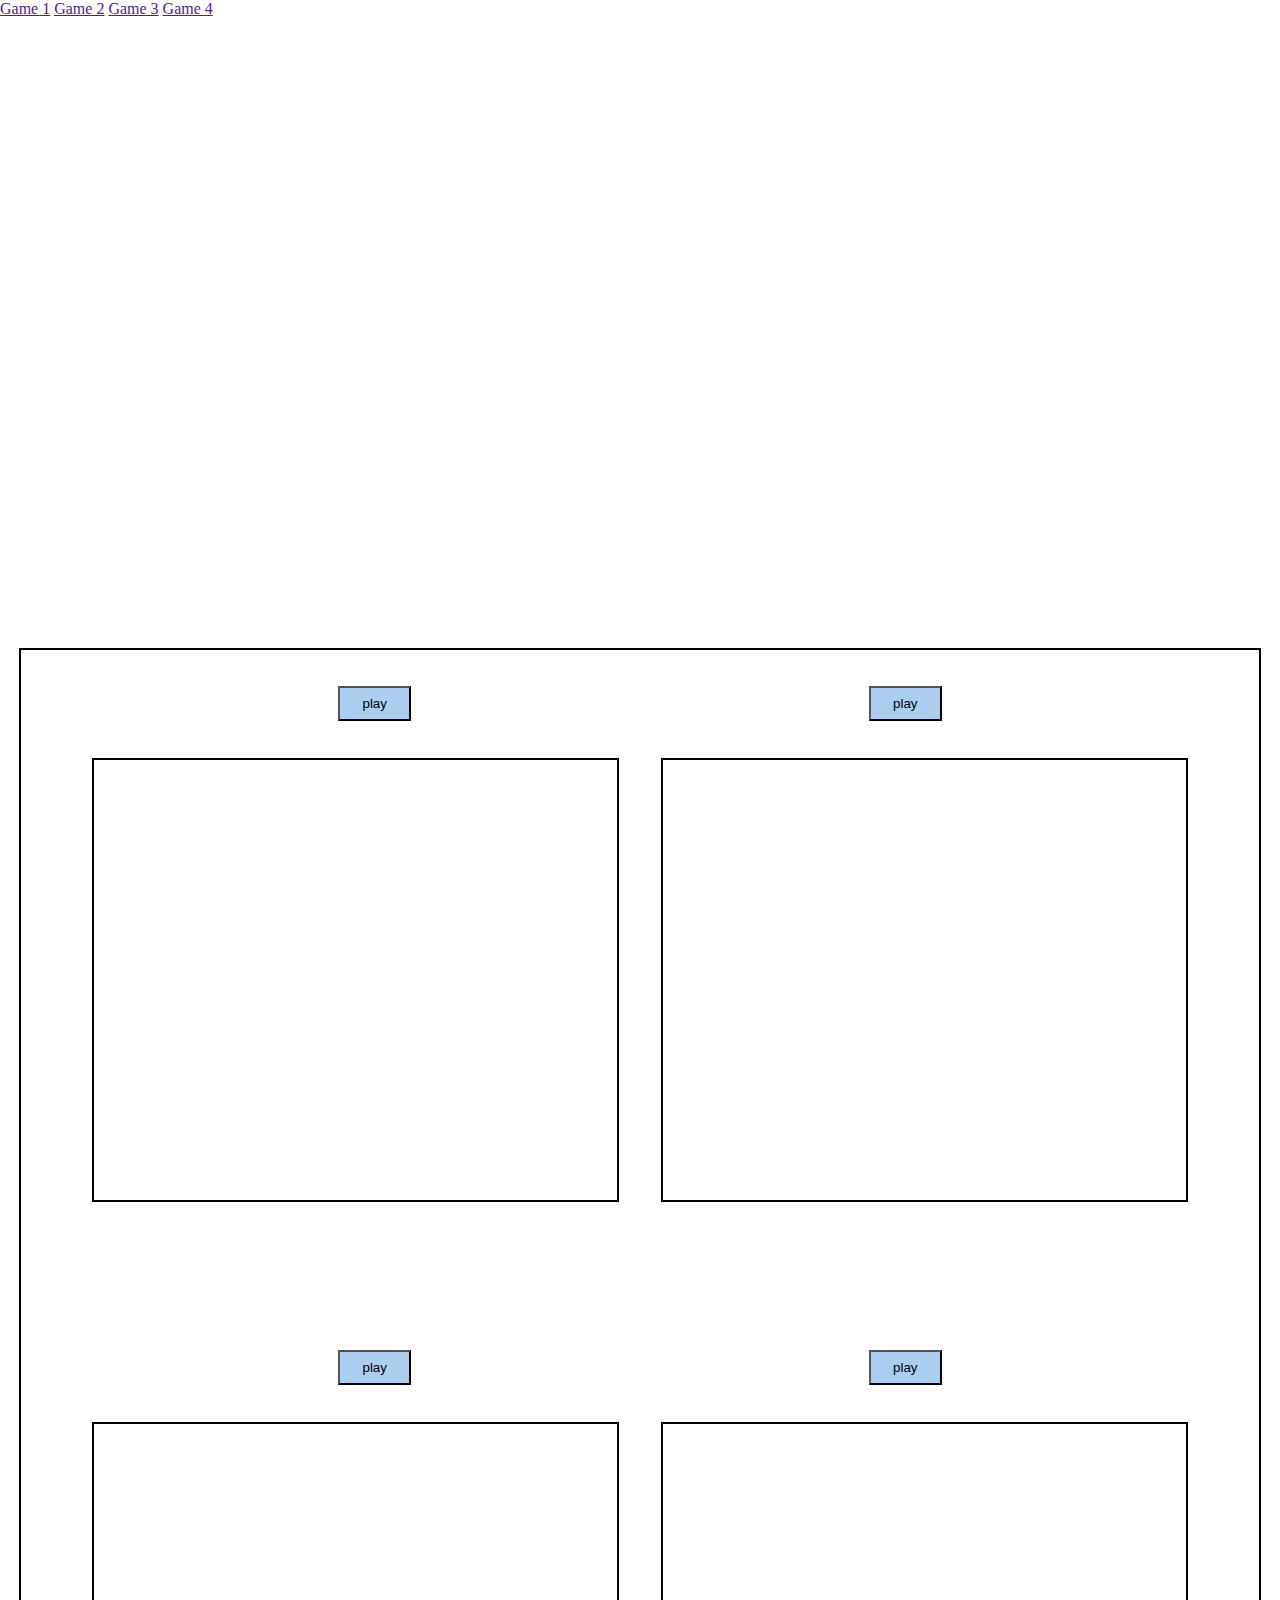
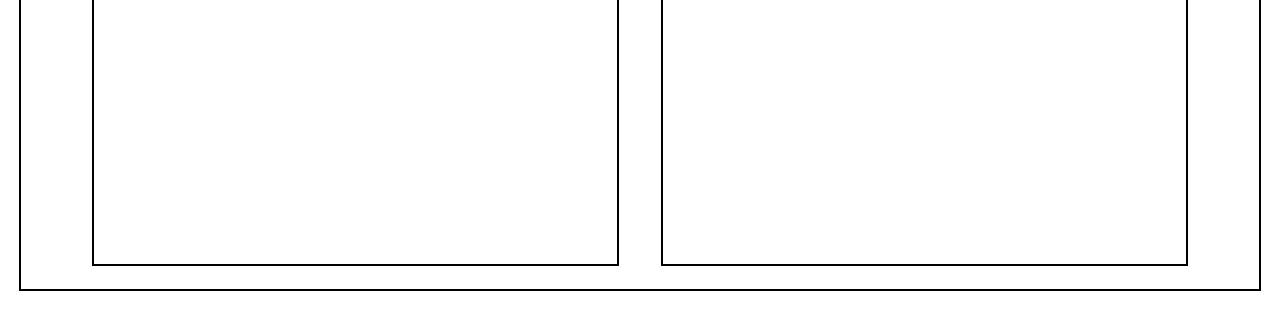
==== index.html @ 6b2fd6db "Update index.html" ====
<html>
  <head>
      <title> Games </title>
      <link rel = "stylesheet" href = "stylesheet.css">
    <script src = "script.js"> </script>
  </head>
  <body>
    <nav>
<a href="">Game 1</a> 
<a href="">Game 2</a>
<a href="">Game 3</a> 
<a href="">Game 4</a>
</nav>
    <div class = "heading">
      <br><br><br><br><br>
    </div>
    <br><br>
    <div class = "main">
      <br><br>
      <center>
        <input type = "button" value = "play" onclick = "A()"> <input type = "button" value = "play" onclick = "B()">
        <br><br>
    <iframe src="https://scratch.mit.edu/projects/744963894/embed" allowtransparency="true" width="485" height="402" frameborder="0" scrolling="no" allowfullscreen></iframe>
    
<iframe src="https://scratch.mit.edu/projects/745566850/embed" allowtransparency="true" width="485" height="402" frameborder="0" scrolling="no" allowfullscreen></iframe>
        
        <br><br><br><br><br><br><br><br>
        <input type = "button" value = "play" onclick = "C()"> <input type = "button" value = "play" onclick = "D()">
        <br><br>
    <iframe src="https://scratch.mit.edu/projects/745564771/embed" allowtransparency="true" width="485" height="402" frameborder="0" scrolling="no" allowfullscreen></iframe>
    <iframe src="https://scratch.mit.edu/projects/745561860/embed" allowtransparency="true" width="485" height="402" frameborder="0" scrolling="no" allowfullscreen></iframe>
      </center>
        </div>
      </body>
    
</html>
---- stylesheet.css ----
iframe {
  padding:0.5cm;
  border:2px solid black;
  margin:0.5cm;
  text-align:center;
}

.main {
  margin:0.5cm;
  border:2px solid black;
}

body {
  margin:0;
  padding:0;
  
}

.heading {
  font-size:100px;
  text-align:center;
  background-image:url(https://cdn.dribbble.com/users/1117770/screenshots/2626626/welcome.gif);
  background-size:cover;
  background-position:center;
  
}

input {
  margin:0 6cm;
  background-color:#abcdef;
  height:35px;
  width:73px;
}

input:hover {
  background-color:#eee;
}

input:active {
   background-color:#aaa;
}
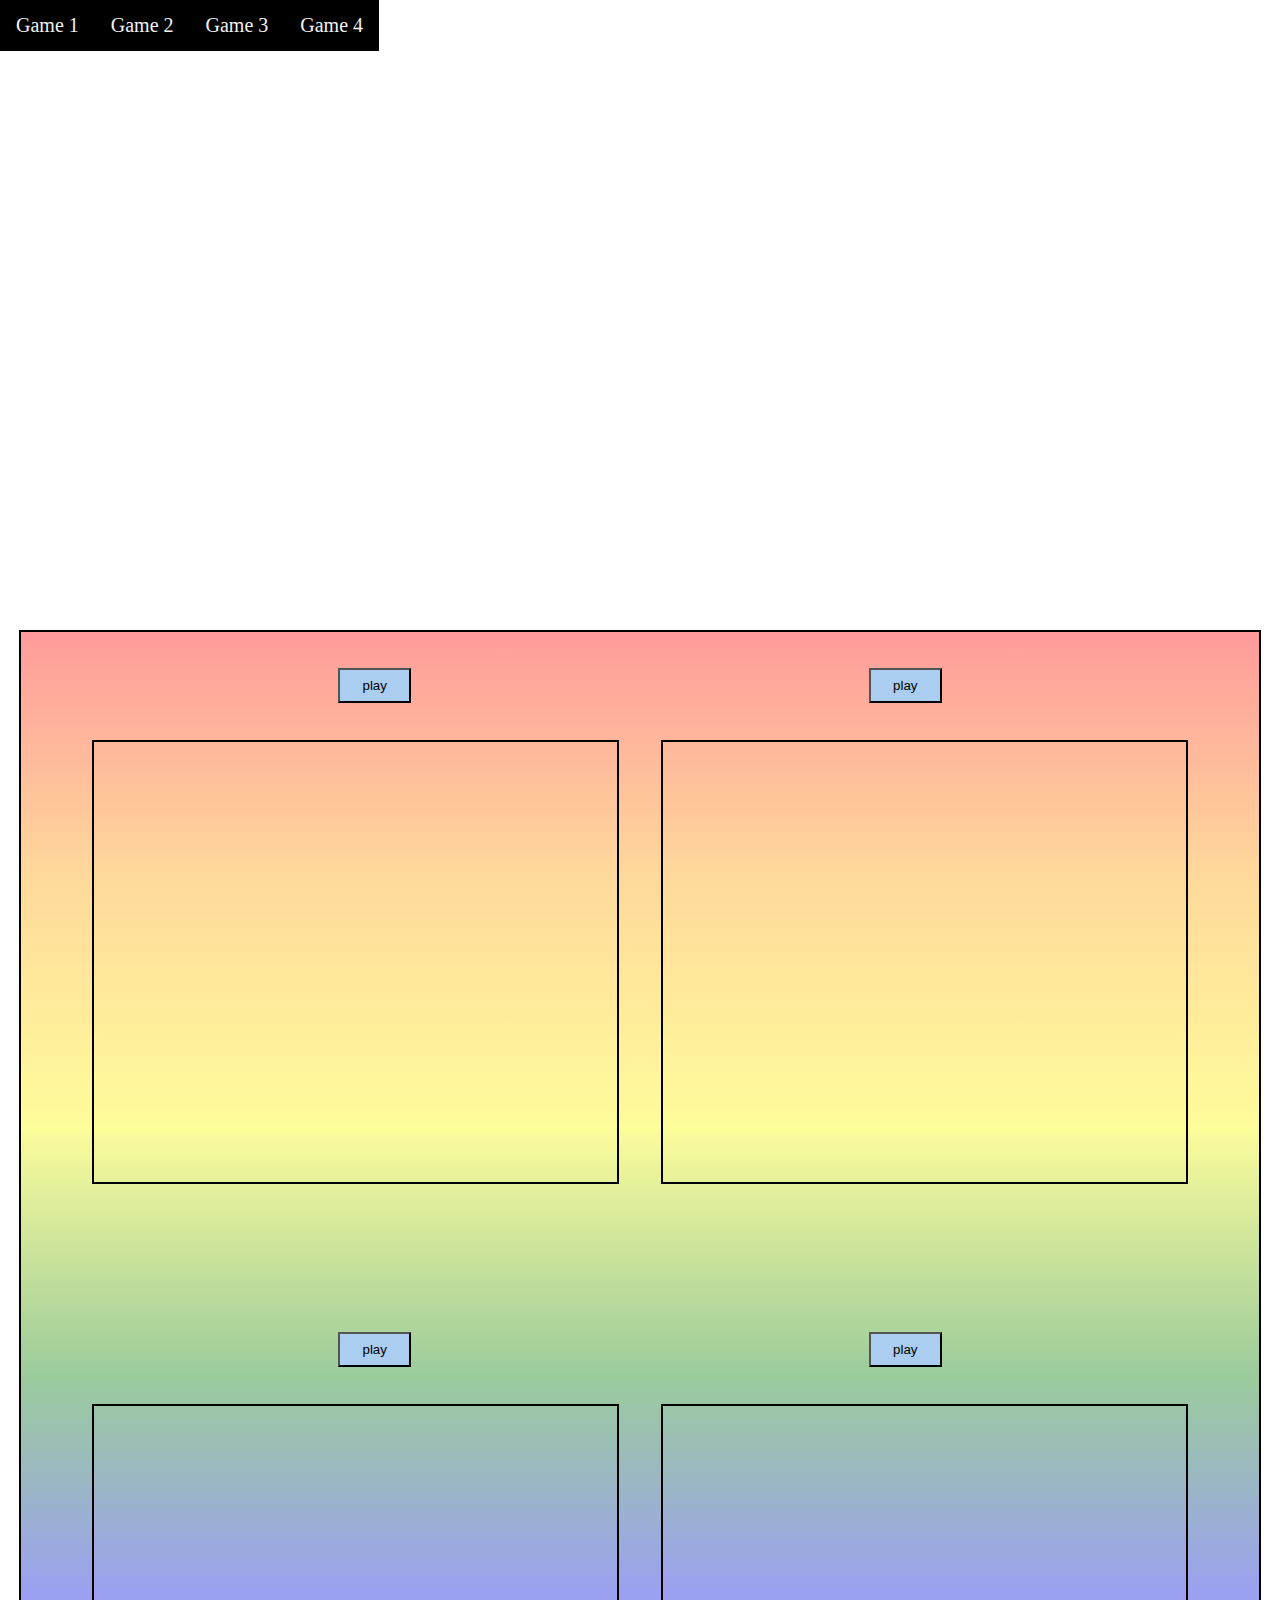
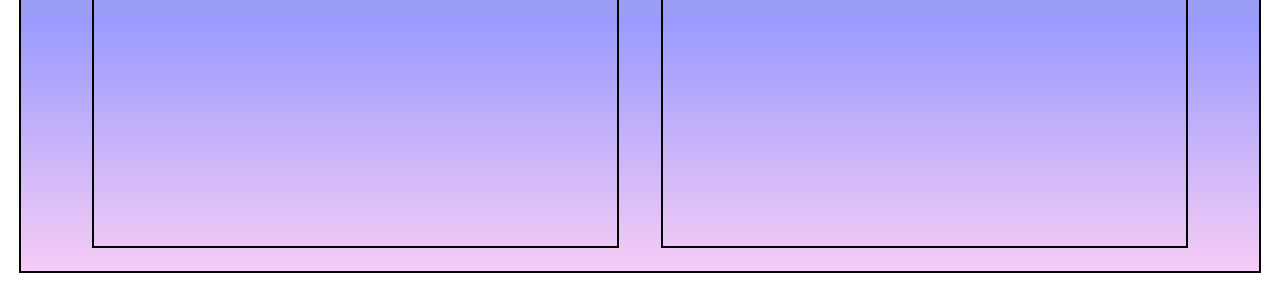
==== commit e81b6764: "Update index.html" ====
--- a/index.html
+++ b/index.html
@@ -2,6 +2,7 @@
   <head>
       <title> Games </title>
       <link rel = "stylesheet" href = "stylesheet.css">
+    <link rel="icon" type="image/x-icon" href="https://advaithva.github.io/Trains-in-India/android-chrome-512x512.png">
     <script src = "script.js"> </script>
   </head>
   <body>
--- a/stylesheet.css
+++ b/stylesheet.css
@@ -8,6 +8,9 @@
 .main {
   margin:0.5cm;
   border:2px solid black;
+  background-image:linear-gradient(red, orange, yellow, green, blue, violet);
+  background-blend-mode: lighten;
+	background-color: rgba(250,250,250,0.62)
 }
 
 body {
@@ -39,3 +42,22 @@
 input:active {
    background-color:#aaa;
 }
+nav {
+  background-color:#000;
+  backdrop-filter: blur(13px);
+  font-size:20px;
+  width:100%;
+ 
+  
+}
+
+nav a {
+  float: left;
+  display: block;
+  color: #f2f2f2;
+  text-align: center;
+  padding: 14px 16px;
+  text-decoration: none;
+  background-color:#000;
+  
+}
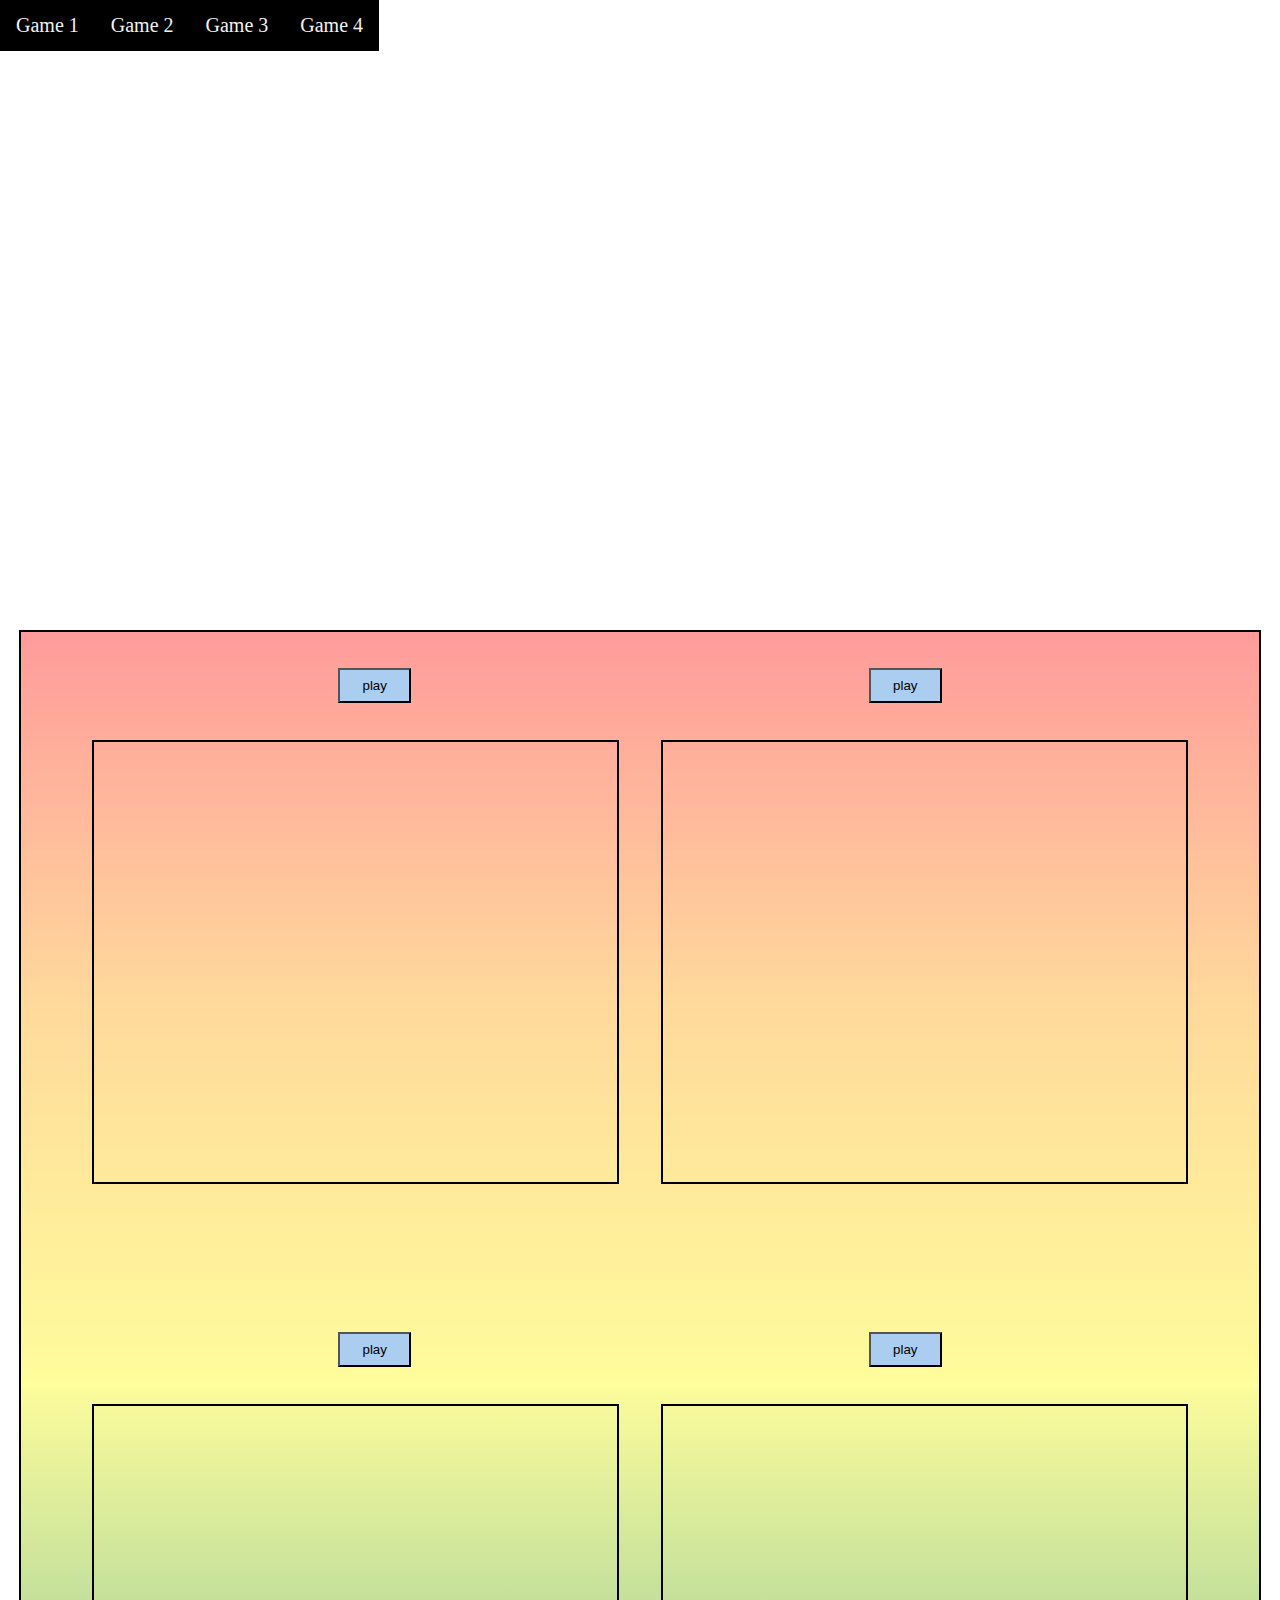
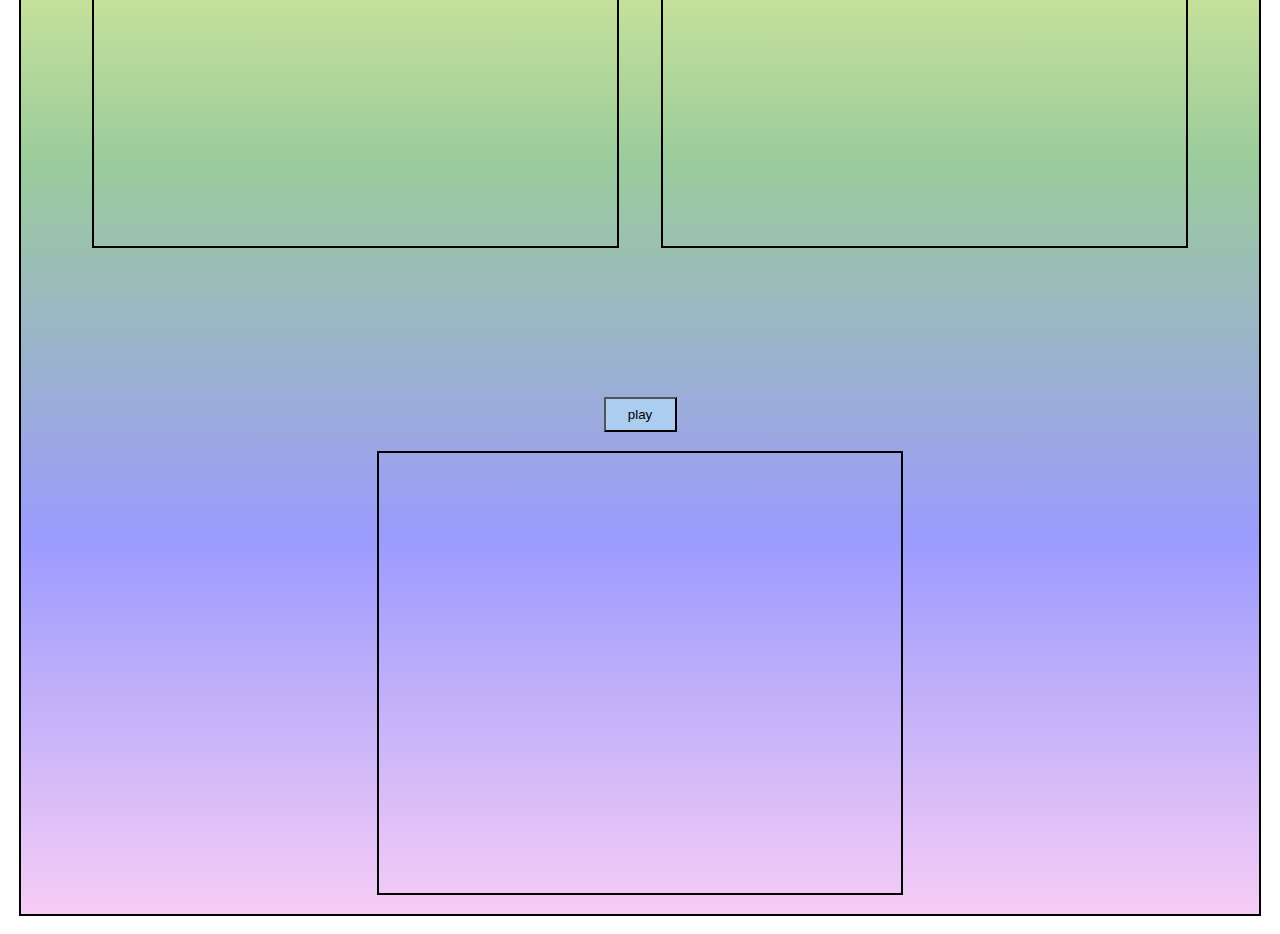
==== commit 575188a4: "Update index.html" ====
--- a/index.html
+++ b/index.html
@@ -30,6 +30,8 @@
         <br><br>
     <iframe src="https://scratch.mit.edu/projects/745564771/embed" allowtransparency="true" width="485" height="402" frameborder="0" scrolling="no" allowfullscreen></iframe>
     <iframe src="https://scratch.mit.edu/projects/745561860/embed" allowtransparency="true" width="485" height="402" frameborder="0" scrolling="no" allowfullscreen></iframe>
+      <br><br><br><br><br><br><br><br><input type = "button" value = "play" onclick = "D()"><br>
+        <iframe src="https://scratch.mit.edu/projects/752694370/embed" allowtransparency="true" width="485" height="402" frameborder="0" scrolling="no" allowfullscreen></iframe>
       </center>
         </div>
       </body>
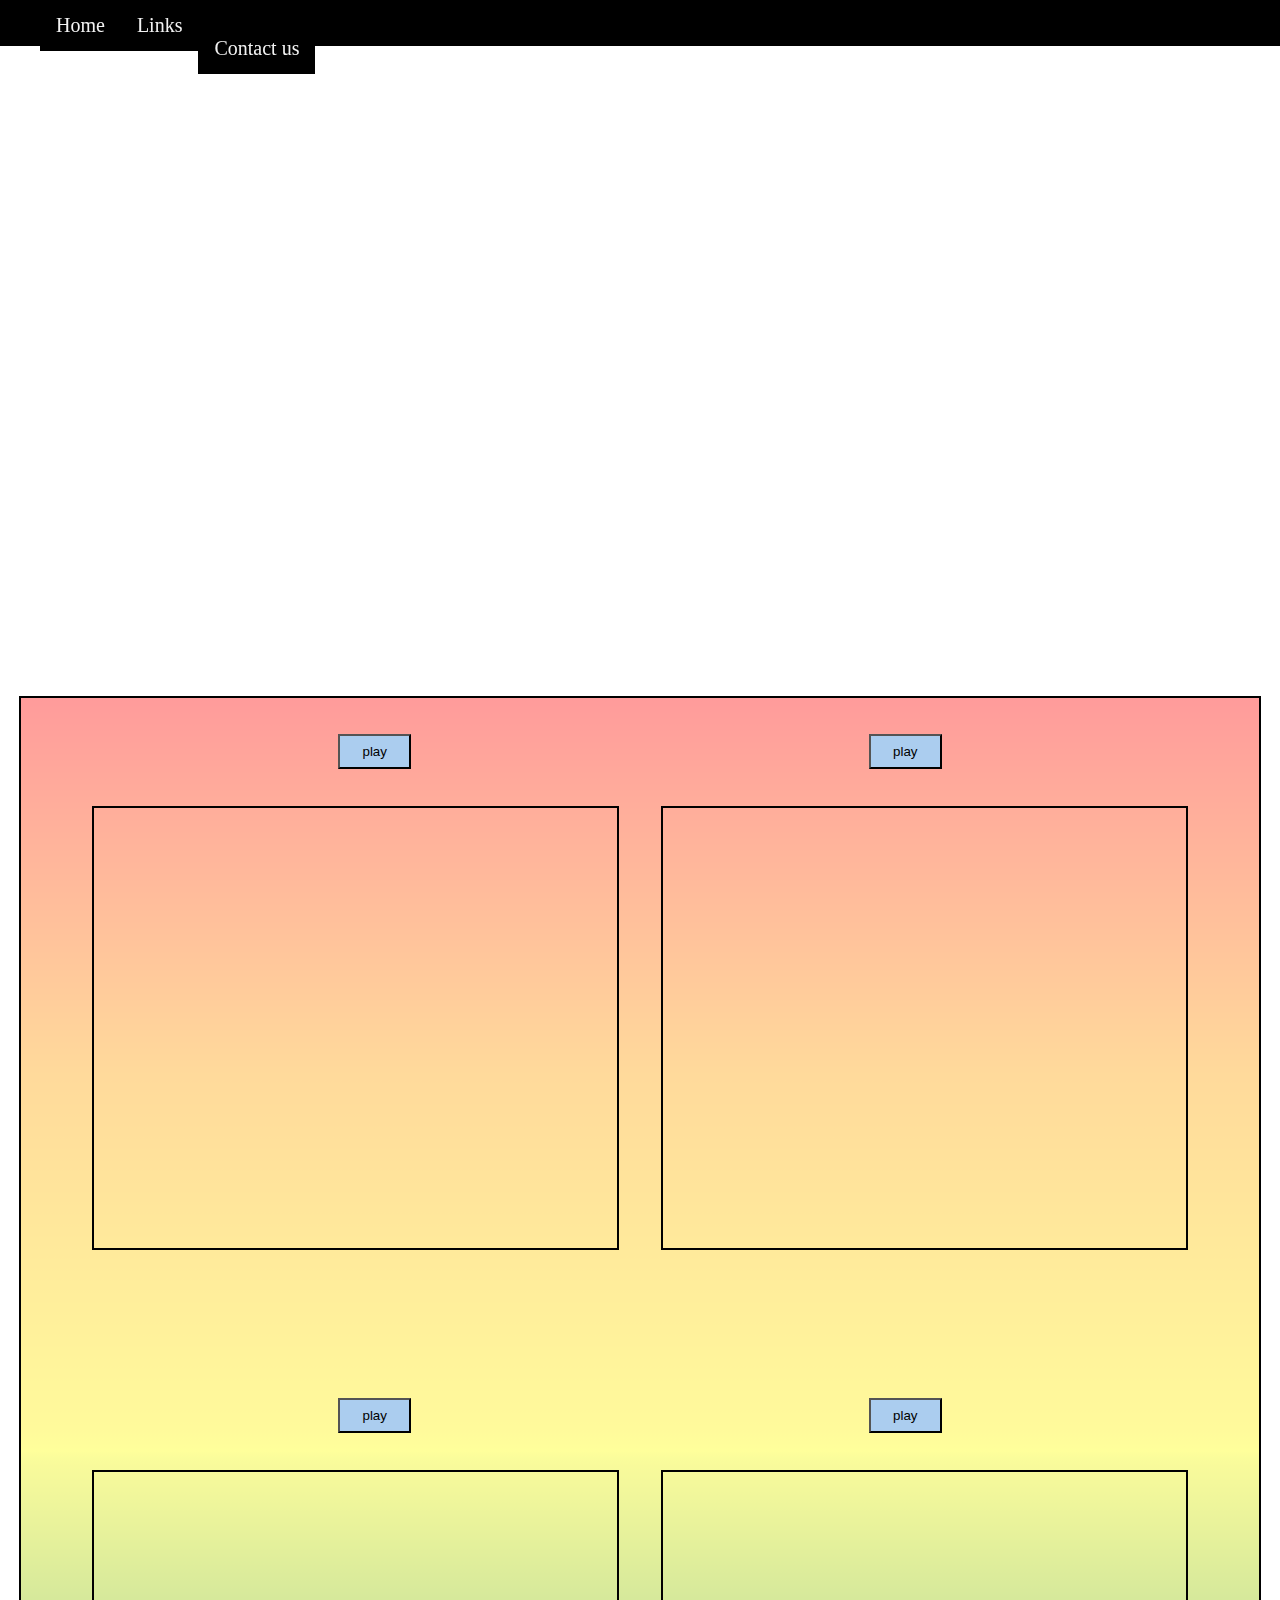
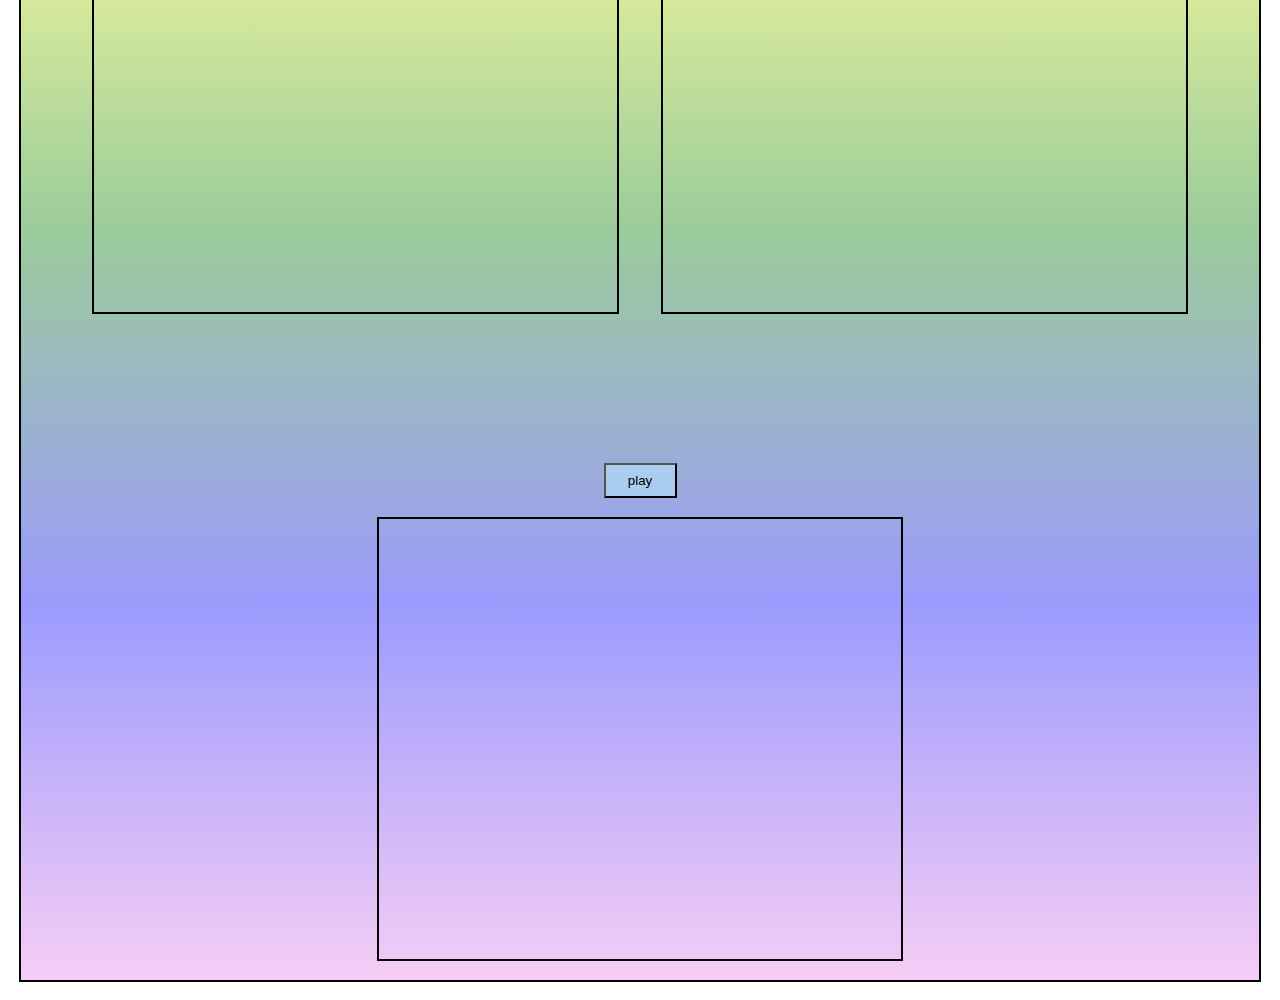
==== commit a86ec13d: "Update index.html" ====
--- a/index.html
+++ b/index.html
@@ -6,15 +6,42 @@
     <script src = "script.js"> </script>
   </head>
   <body>
-    <nav>
-<a href="">Game 1</a> 
-<a href="">Game 2</a>
-<a href="">Game 3</a> 
-<a href="">Game 4</a>
-</nav>
-    <div class = "heading">
+<header>
+		<nav>
+			<ul type = "none">
+				<a href = "#head"><li> Home </li></a>
+				<a href = "https://advaithva.github.io/My-train-pics/links.html"><li> Links </li></a>
+				<li> See Also</li>
+				<a href = "#footer"><li> Contact us</li></a>
+				<li class = "lastliofnav"><details>
+					<summary> Go To </summary>
+
+          
+          
+          <a href = "#1"> <li>Game 1 </li> </a> 
+          
+            <a href = "#2"><li> Game 2 </li> </a> 
+          
+            <a href = "#3"><li> Game 3  </li> </a> 
+          
+            <a href = "#4"><li> Game 4 </li> </a> 
+          
+        <a href = "#5"><li> Game 5 </li>  </a>
+          
+          
+					
+					</details> 
+
+
+			</ul>
+
+
+		</nav>
+  
+    <div class = "heading" id = "head">
       <br><br><br><br><br>
     </div>
+    </header>
     <br><br>
     <div class = "main">
       <br><br>
@@ -30,7 +57,7 @@
         <br><br>
     <iframe src="https://scratch.mit.edu/projects/745564771/embed" allowtransparency="true" width="485" height="402" frameborder="0" scrolling="no" allowfullscreen></iframe>
     <iframe src="https://scratch.mit.edu/projects/745561860/embed" allowtransparency="true" width="485" height="402" frameborder="0" scrolling="no" allowfullscreen></iframe>
-      <br><br><br><br><br><br><br><br><input type = "button" value = "play" onclick = "D()"><br>
+      <br><br><br><br><br><br><br><br><input type = "button" value = "play" onclick = "E()"><br>
         <iframe src="https://scratch.mit.edu/projects/752694370/embed" allowtransparency="true" width="485" height="402" frameborder="0" scrolling="no" allowfullscreen></iframe>
       </center>
         </div>
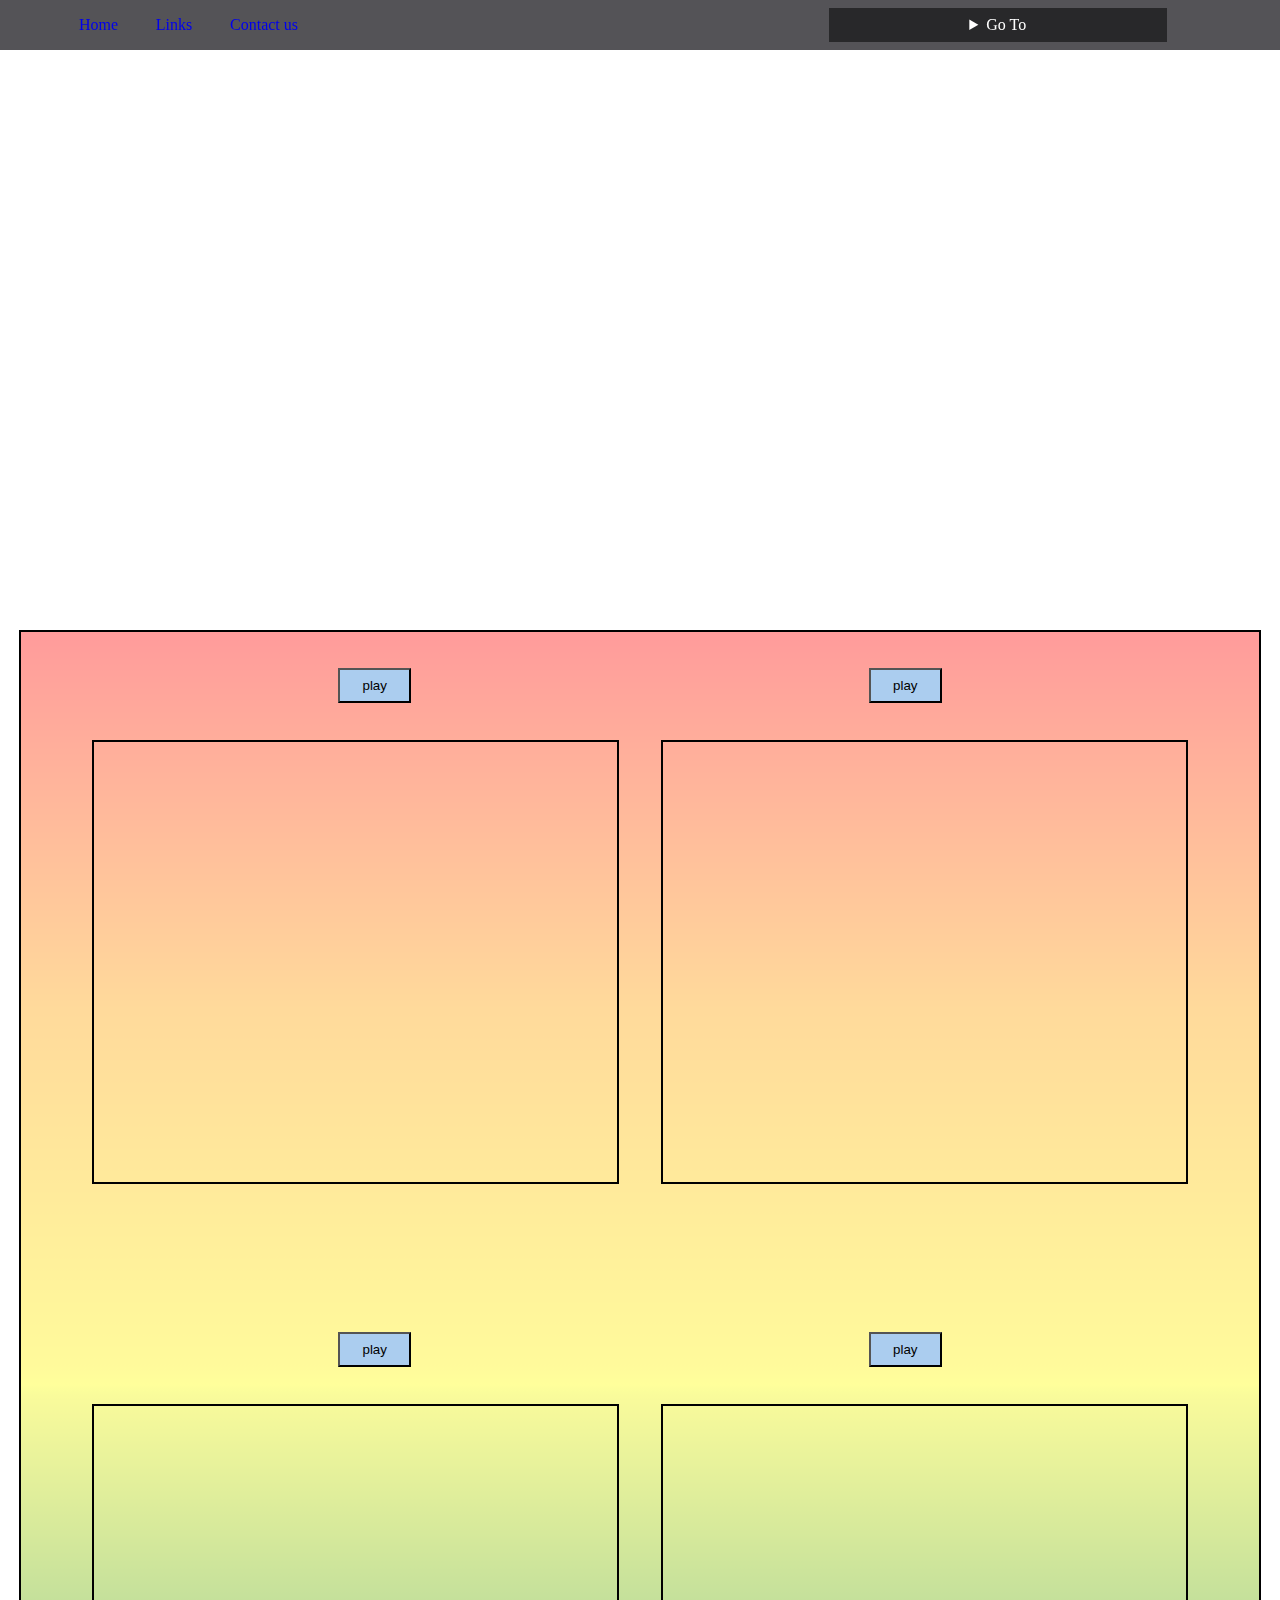
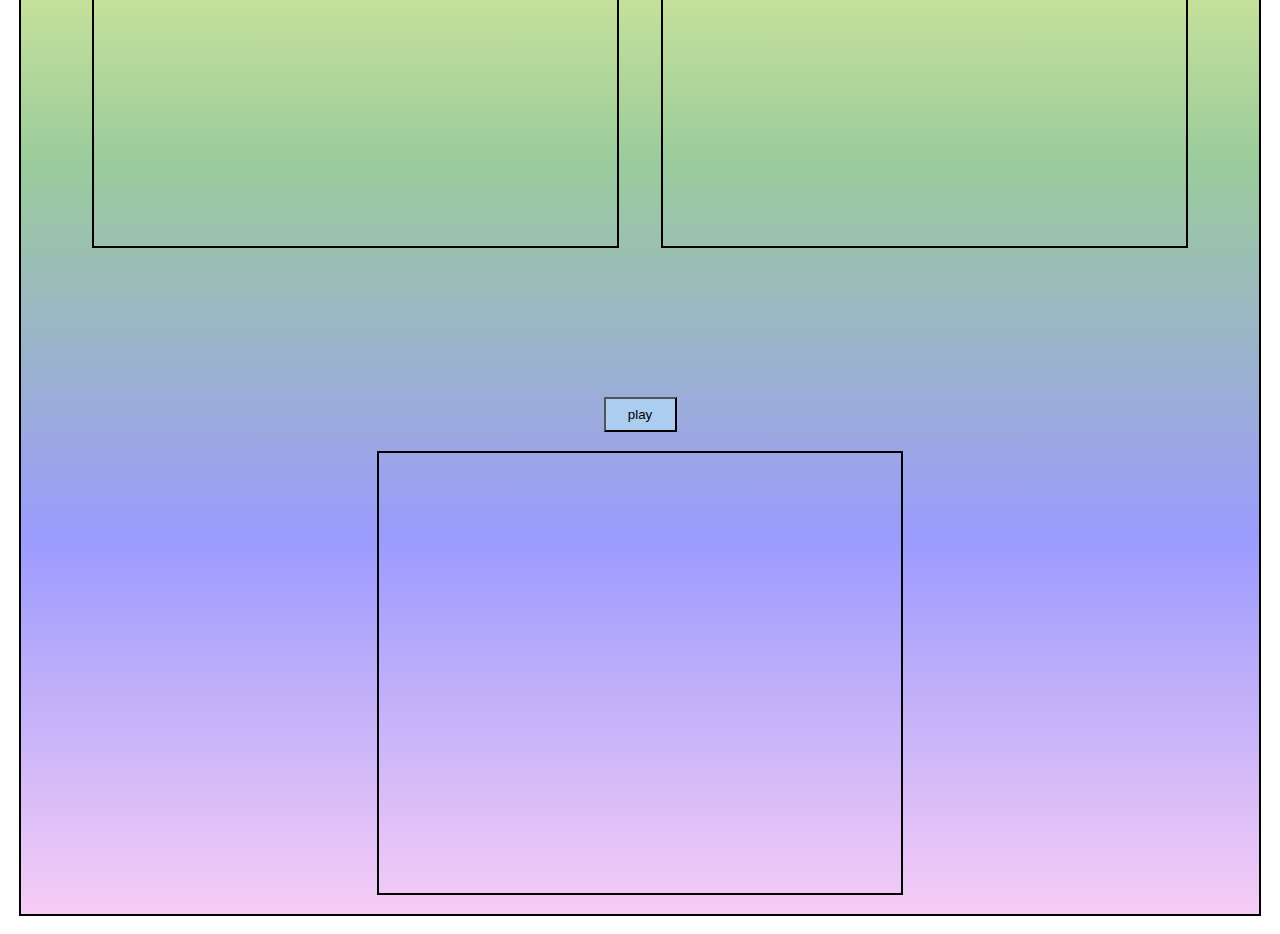
==== commit c5c4c5f7: "Update index.html" ====
--- a/index.html
+++ b/index.html
@@ -11,7 +11,7 @@
 			<ul type = "none">
 				<a href = "#head"><li> Home </li></a>
 				<a href = "https://advaithva.github.io/My-train-pics/links.html"><li> Links </li></a>
-				<li> See Also</li>
+				<a href = "seealso.html><li> See Also</li></a>
 				<a href = "#footer"><li> Contact us</li></a>
 				<li class = "lastliofnav"><details>
 					<summary> Go To </summary>
--- a/stylesheet.css
+++ b/stylesheet.css
@@ -42,22 +42,79 @@
 input:active {
    background-color:#aaa;
 }
+
+
+
+
+
 nav {
-  background-color:#000;
-  backdrop-filter: blur(13px);
-  font-size:20px;
-  width:100%;
- 
-  
+    height: 50px;
+    display: flex;
+    align-items: center;
+    position: center;
+    color: #fff;
+    padding: 0 20px;
+    width: 100%;
+    background-blend-mode:lighten;
+    background-color: rgba(11,10, 15, 0.7);
+    position:fixed;
+    top:0;
+    left:0;
+
 }
 
-nav a {
-  float: left;
-  display: block;
-  color: #f2f2f2;
-  text-align: center;
-  padding: 14px 16px;
-  text-decoration: none;
-  background-color:#000;
-  
+
+
+
+
+
+
+nav li {
+	float:left;	
+	padding:0.2cm 0.5cm;
+	display: inline-block;
+	text-align: center;
+
 }
+
+
+
+.lastliofnav {
+
+	float:right;
+	position:fixed;
+	right:3cm;
+	background-color:#555;
+	background-bend-mode:lighten;
+	background-color:rgba(12, 12, 12, 0.6);
+	display:inline-block;
+	width:300px;
+
+
+}
+
+
+
+
+
+
+.lastliofnav li {
+
+	display:inline-block;
+	width:240px;
+	border:1px solid black;
+	
+
+}
+
+
+
+
+
+
+.lastliofnav:hover {
+	overflow-y:scroll;
+	height:500px;
+
+}
+
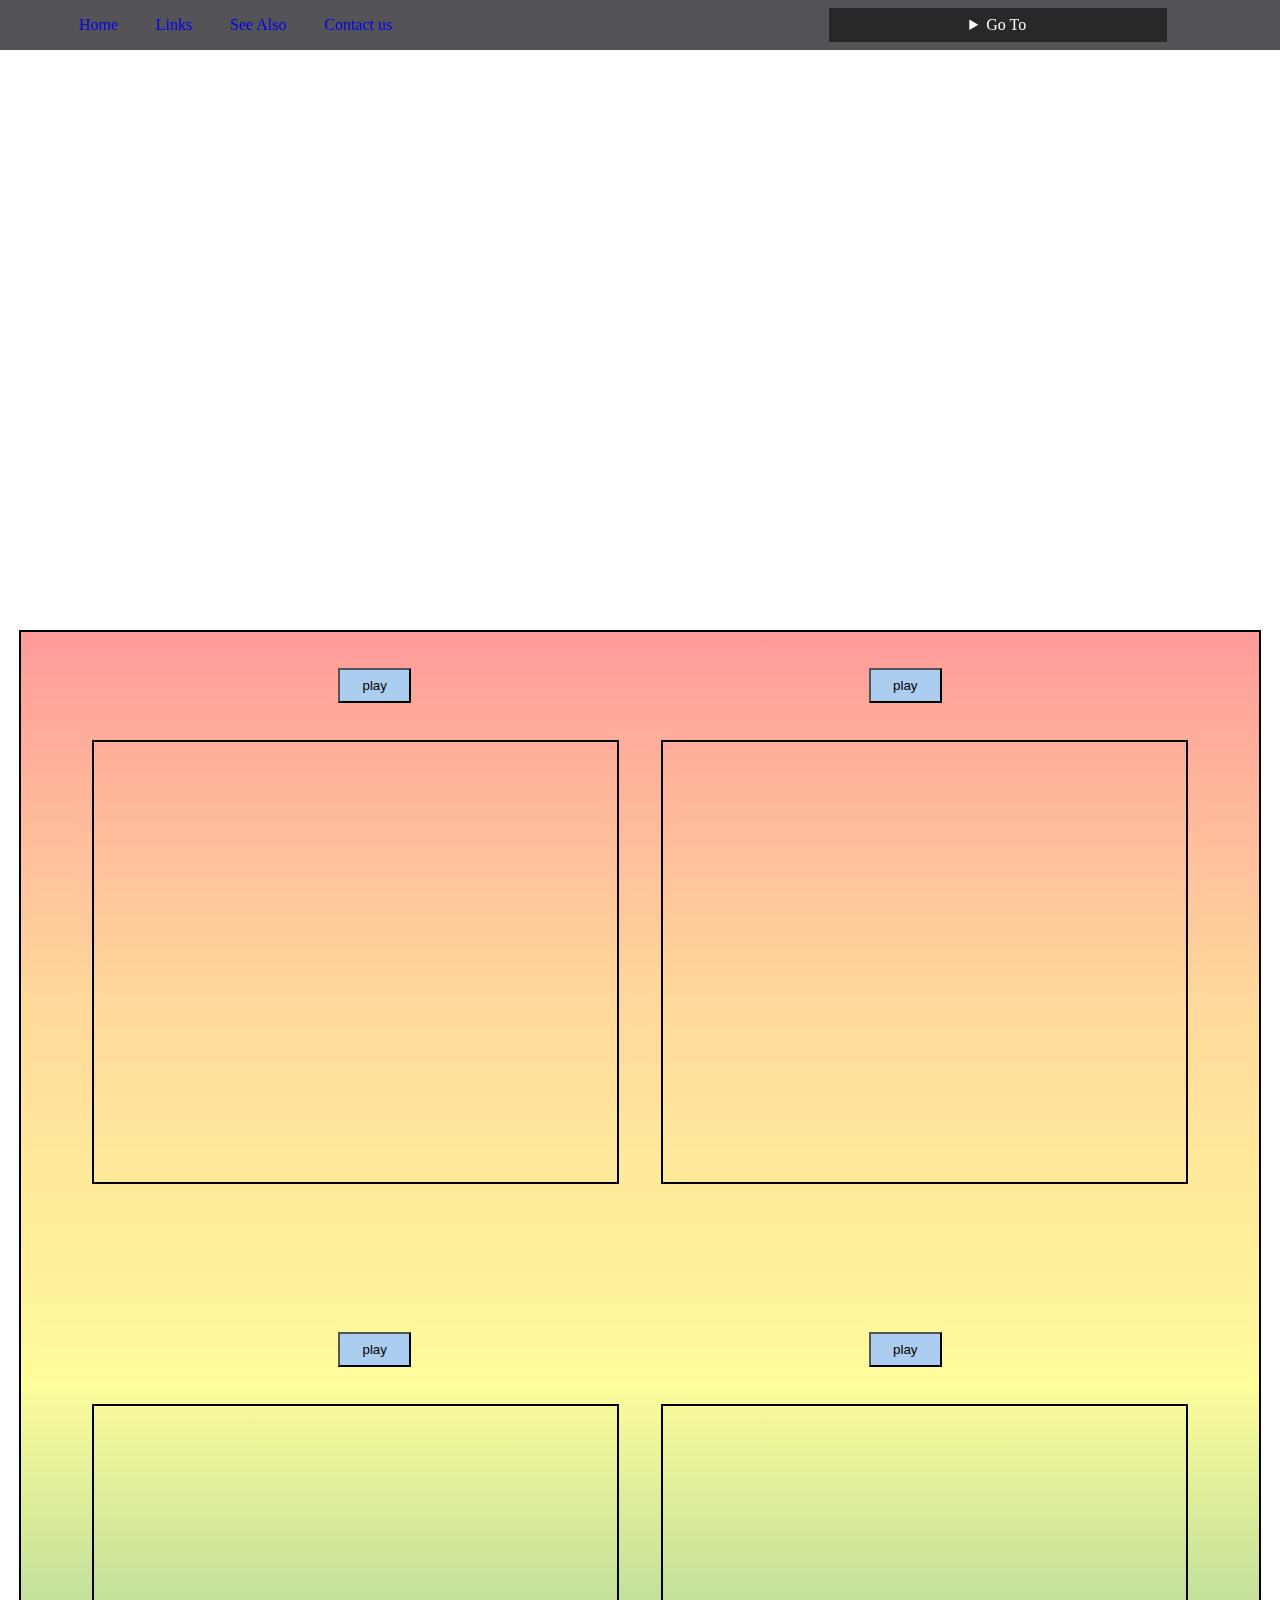
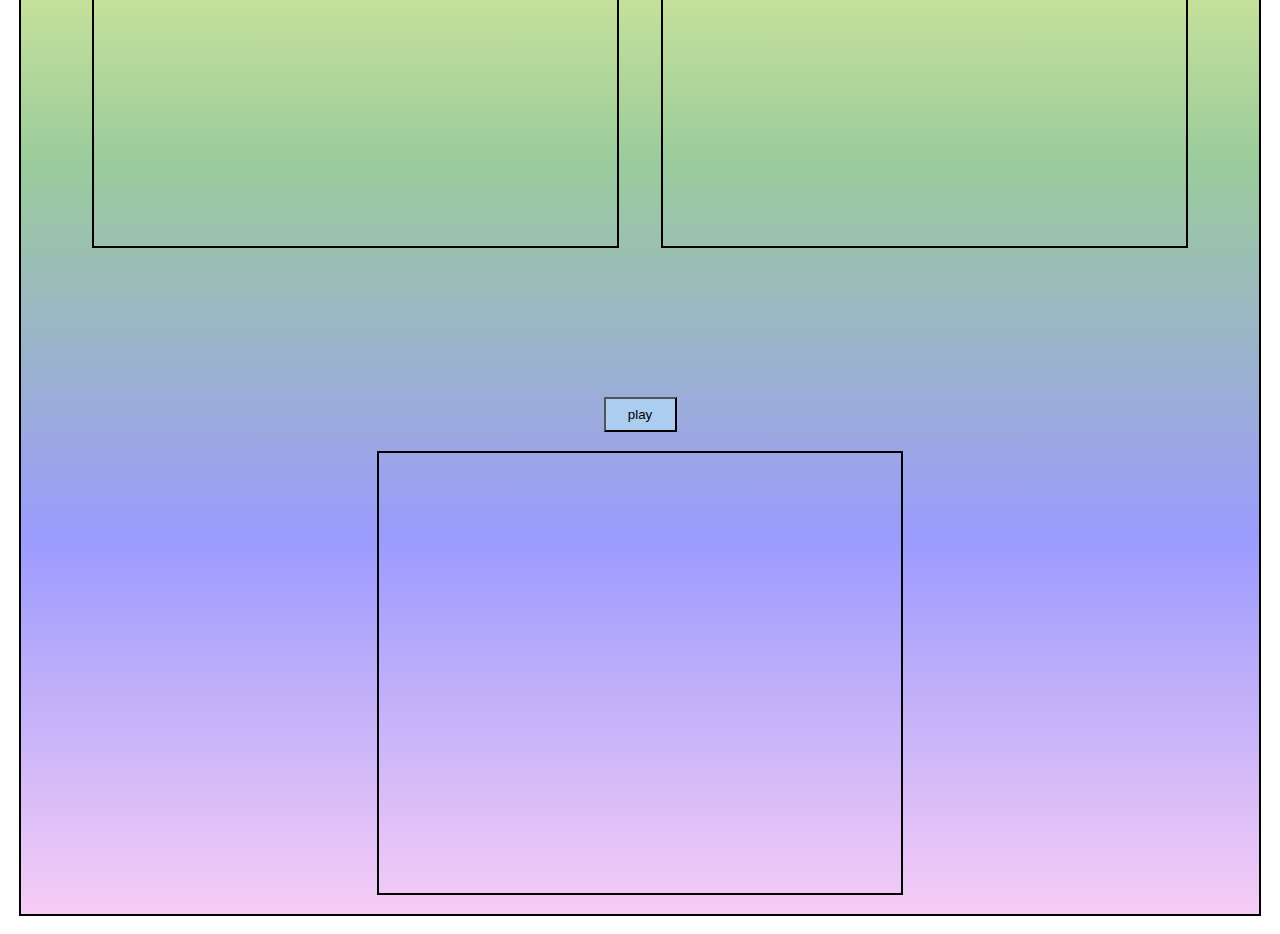
==== commit ffbee89f: "Update index.html" ====
--- a/index.html
+++ b/index.html
@@ -11,7 +11,7 @@
 			<ul type = "none">
 				<a href = "#head"><li> Home </li></a>
 				<a href = "https://advaithva.github.io/My-train-pics/links.html"><li> Links </li></a>
-				<a href = "seealso.html><li> See Also</li></a>
+				<a href = "seealso.html"><li> See Also</li></a>
 				<a href = "#footer"><li> Contact us</li></a>
 				<li class = "lastliofnav"><details>
 					<summary> Go To </summary>
--- a/stylesheet.css
+++ b/stylesheet.css
@@ -103,6 +103,7 @@
 	display:inline-block;
 	width:240px;
 	border:1px solid black;
+	color:#fff;
 	
 
 }
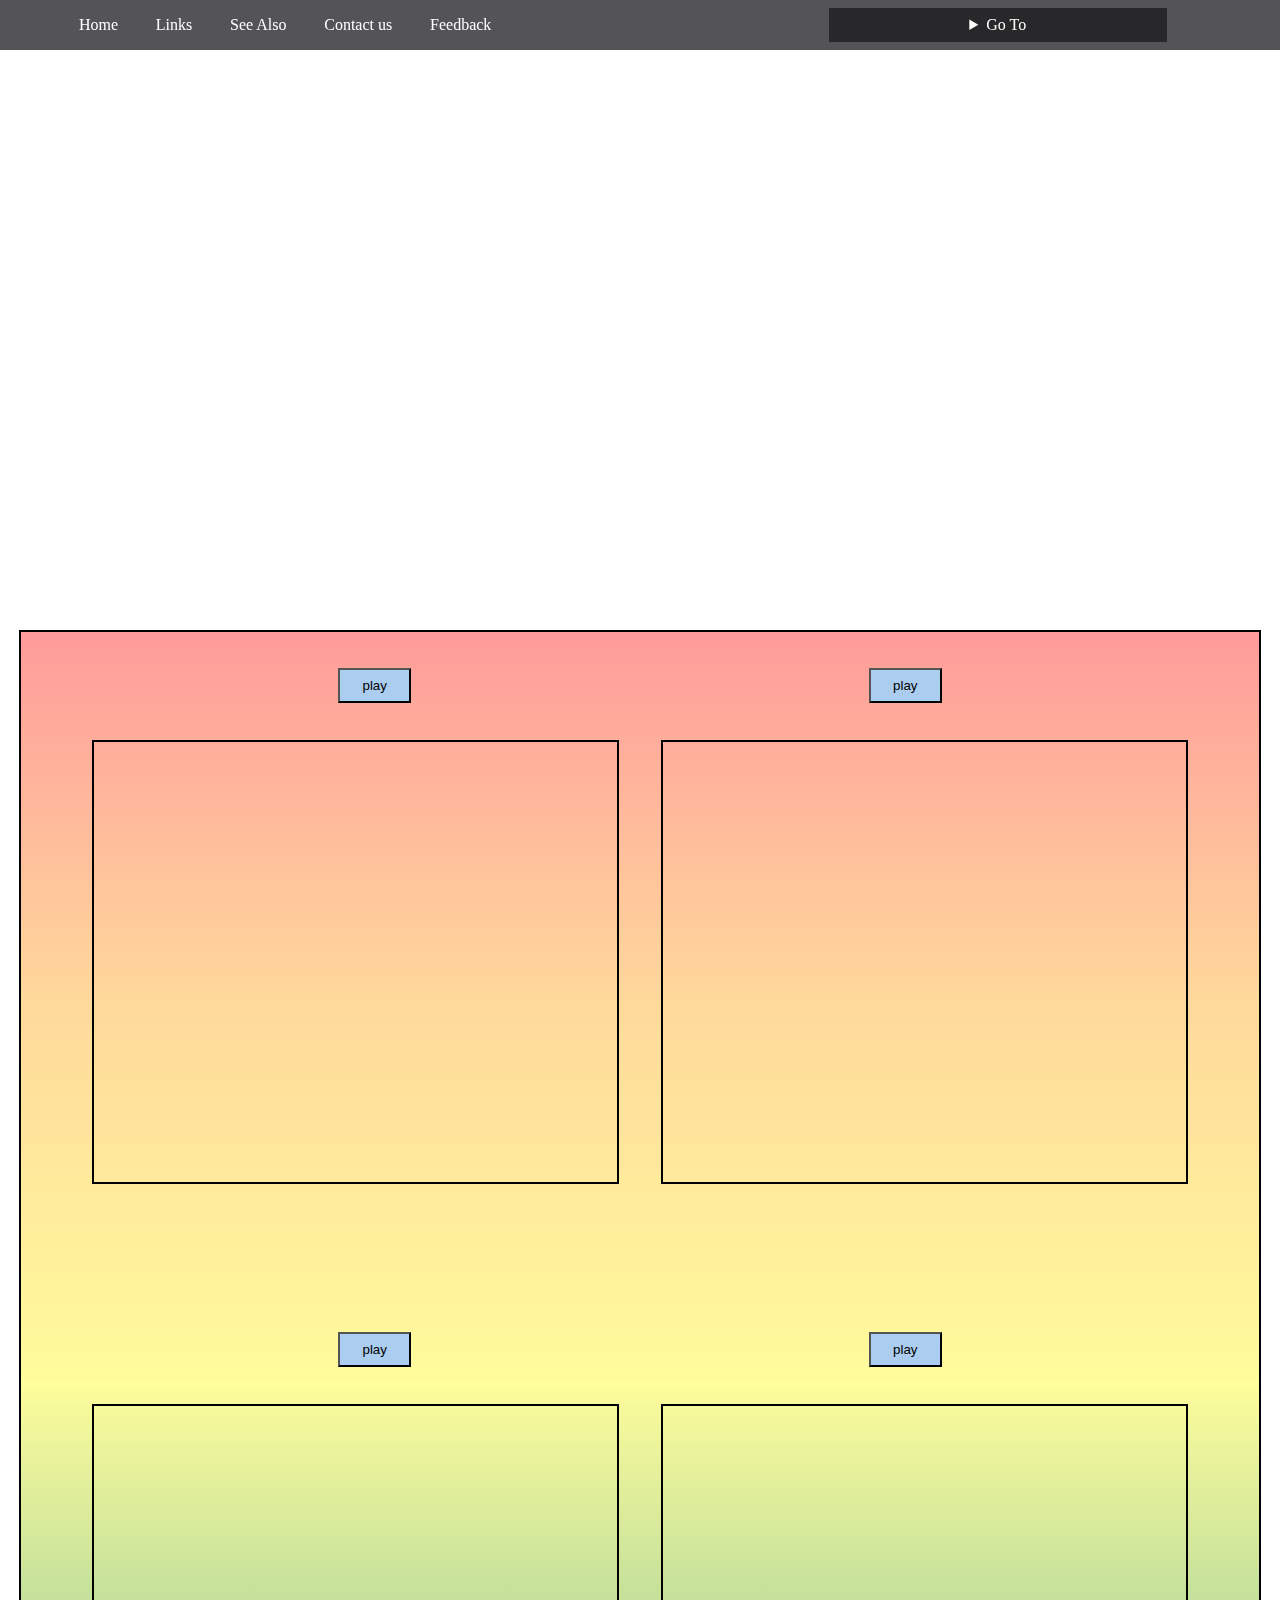
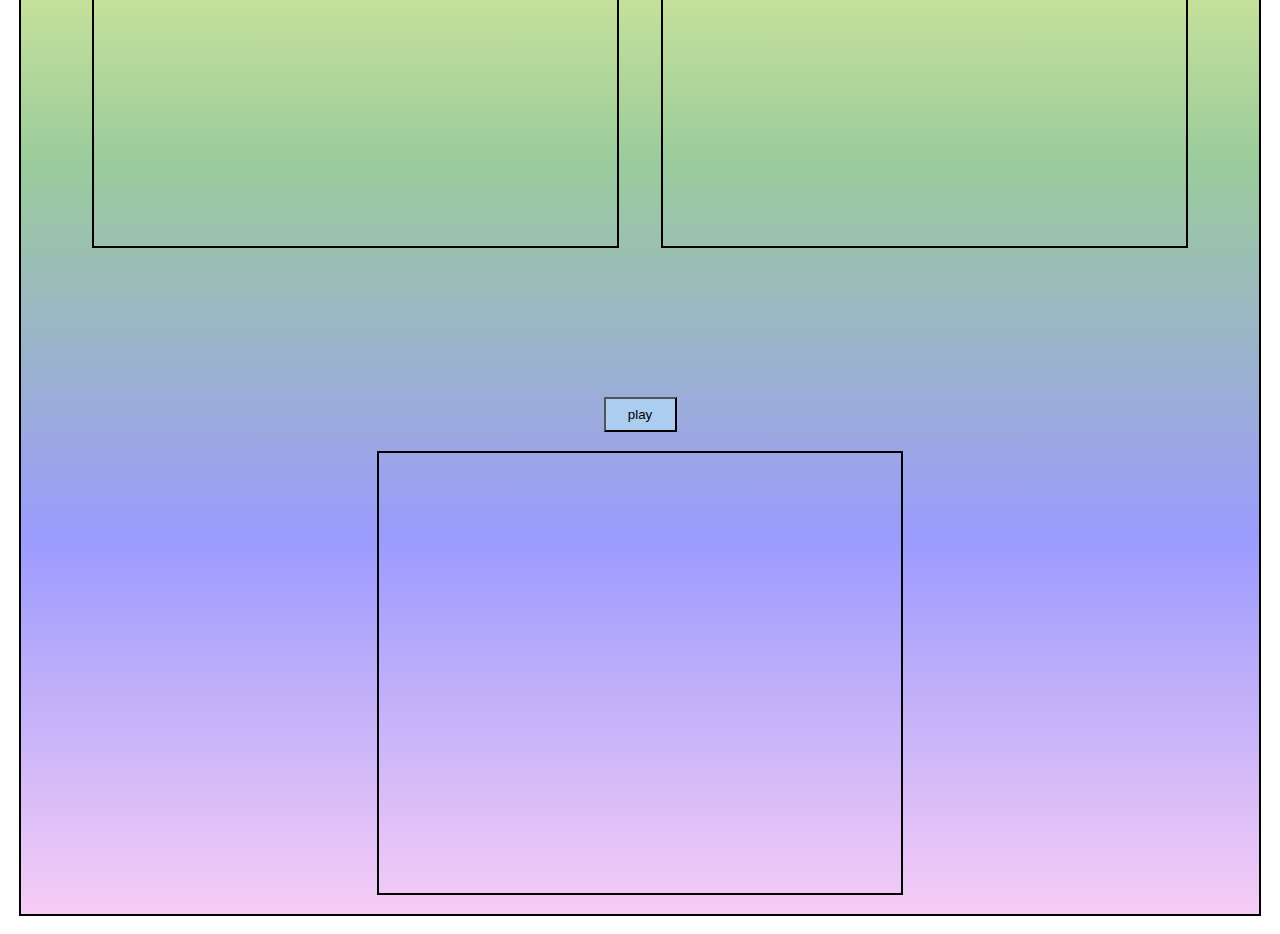
==== commit 477bd282: "Update index.html" ====
--- a/index.html
+++ b/index.html
@@ -13,6 +13,7 @@
 				<a href = "https://advaithva.github.io/My-train-pics/links.html"><li> Links </li></a>
 				<a href = "seealso.html"><li> See Also</li></a>
 				<a href = "#footer"><li> Contact us</li></a>
+				<a href = "https://advaithva.github.io/My-train-pics/forms.html"> <li> Feedback  </li> </a>
 				<li class = "lastliofnav"><details>
 					<summary> Go To </summary>
 
--- a/stylesheet.css
+++ b/stylesheet.css
@@ -74,6 +74,7 @@
 	padding:0.2cm 0.5cm;
 	display: inline-block;
 	text-align: center;
+		color:#fff;
 
 }
 
@@ -113,9 +114,5 @@
 
 
 
-.lastliofnav:hover {
-	overflow-y:scroll;
-	height:500px;
 
-}
 
